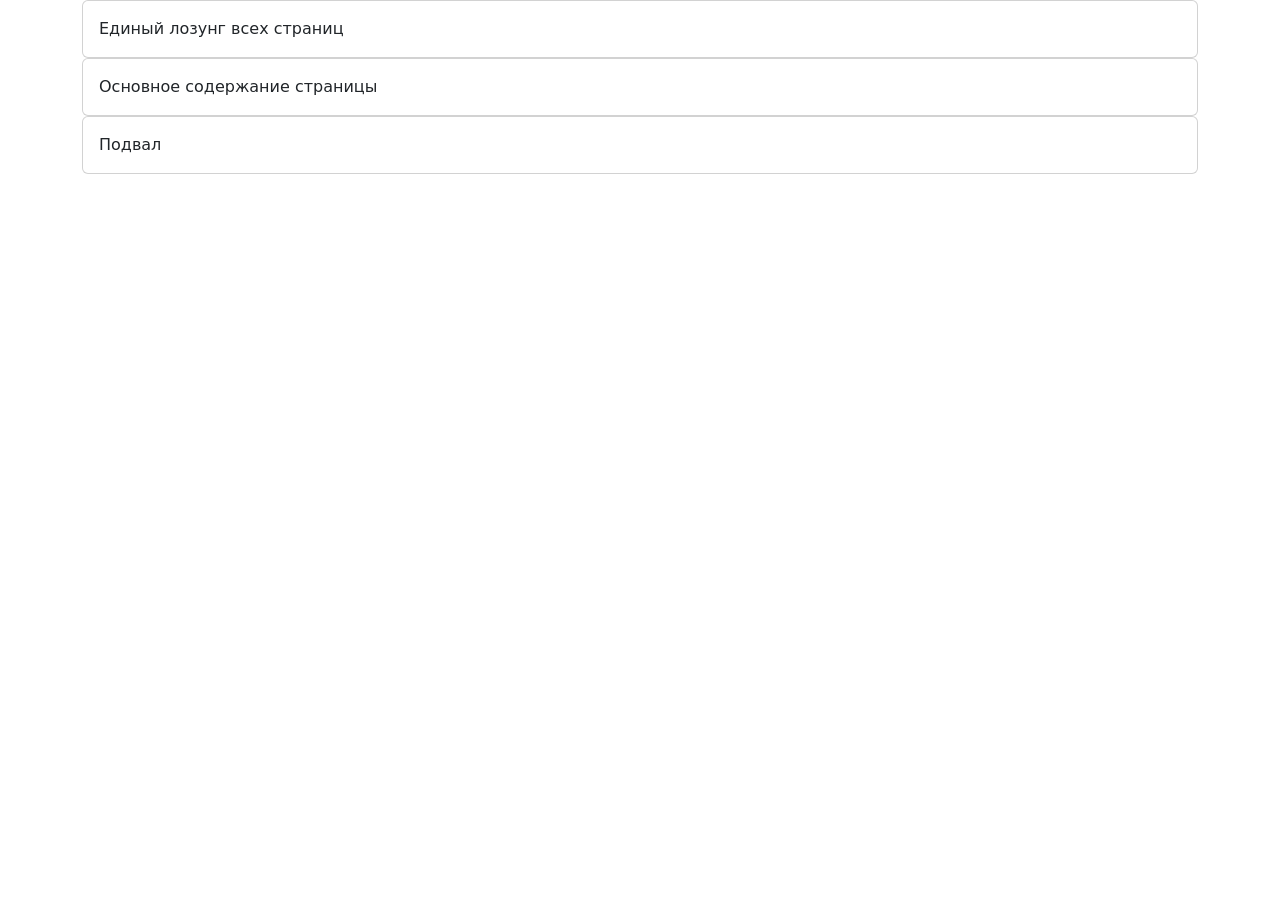
==== templates/mysite/index.html @ 156f3751 "000" ====
<!doctype html>
<html lang="en">
<head>
    <meta charset="utf-8">
    <meta name="viewport" content="width=device-width, initial-scale=1">

    <link href="https://cdn.jsdelivr.net/npm/bootstrap@5.1.3/dist/css/bootstrap.min.css" rel="stylesheet"
          integrity="sha384-1BmE4kWBq78iYhFldvKuhfTAU6auU8tT94WrHftjDbrCEXSU1oBoqyl2QvZ6jIW3" crossorigin="anonymous">
    <title>title_mysite</title>
</head>
<div class="container">

    <div class="card">
        <div class="card-body">
            Единый лозунг всех страниц
        </div>
    </div>

    <div class="card">
        <div class="card-body">
            Основное  содержание страницы
        </div>
    </div>

    <div class="card">
        <div class="card-body">
            Подвал
        </div>
    </div>


    <!-- Content here -->
</div>


<body>
<script src="https://cdn.jsdelivr.net/npm/bootstrap@5.1.3/dist/js/bootstrap.bundle.min.js"
        integrity="sha384-ka7Sk0Gln4gmtz2MlQnikT1wXgYsOg+OMhuP+IlRH9sENBO0LRn5q+8nbTov4+1p"
        crossorigin="anonymous"></script>
</body>
</html>
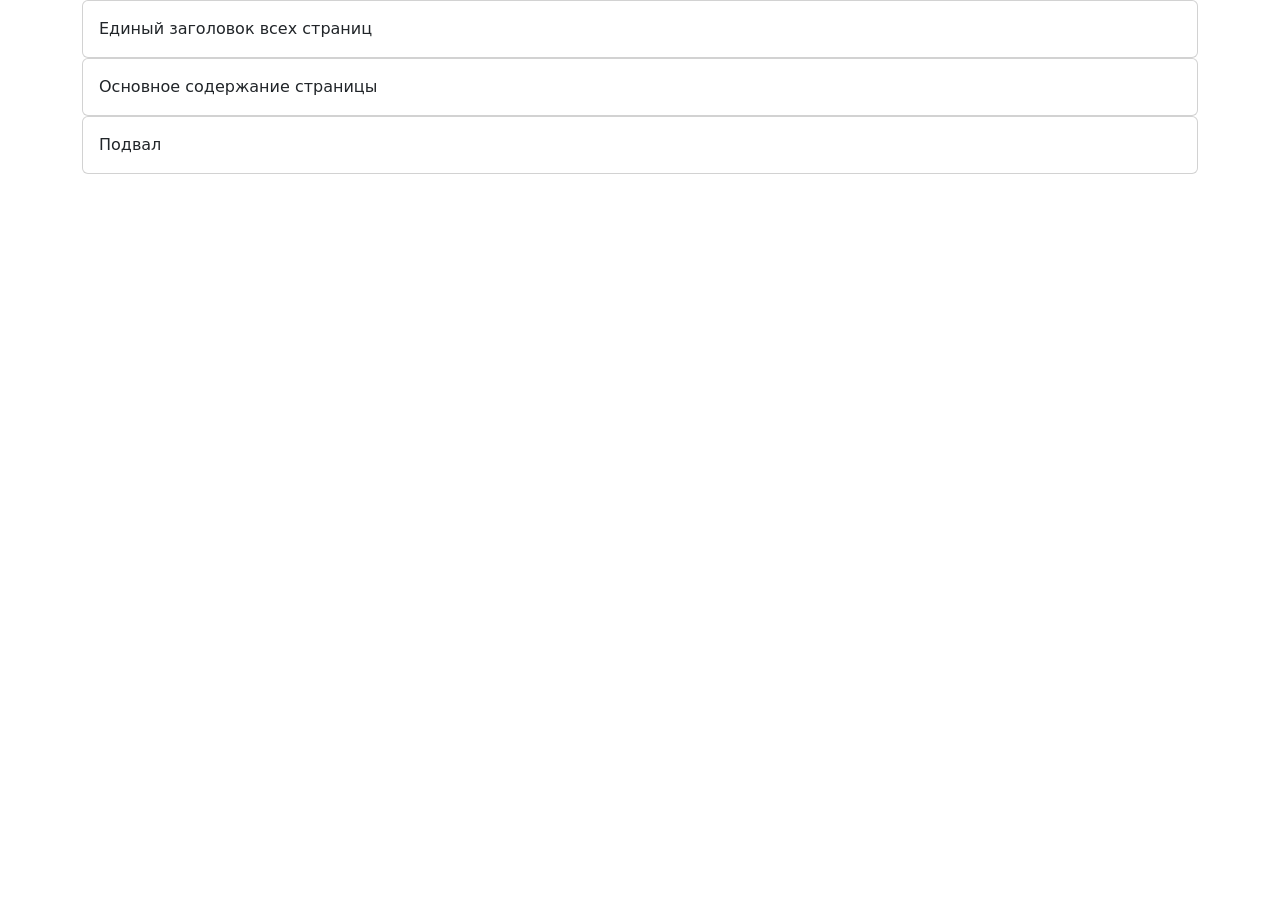
==== commit 67d300ee: "model" ====
--- a/templates/mysite/index.html
+++ b/templates/mysite/index.html
@@ -12,7 +12,7 @@
 
     <div class="card">
         <div class="card-body">
-            Единый лозунг всех страниц
+            Единый заголовок всех страниц
         </div>
     </div>
 
